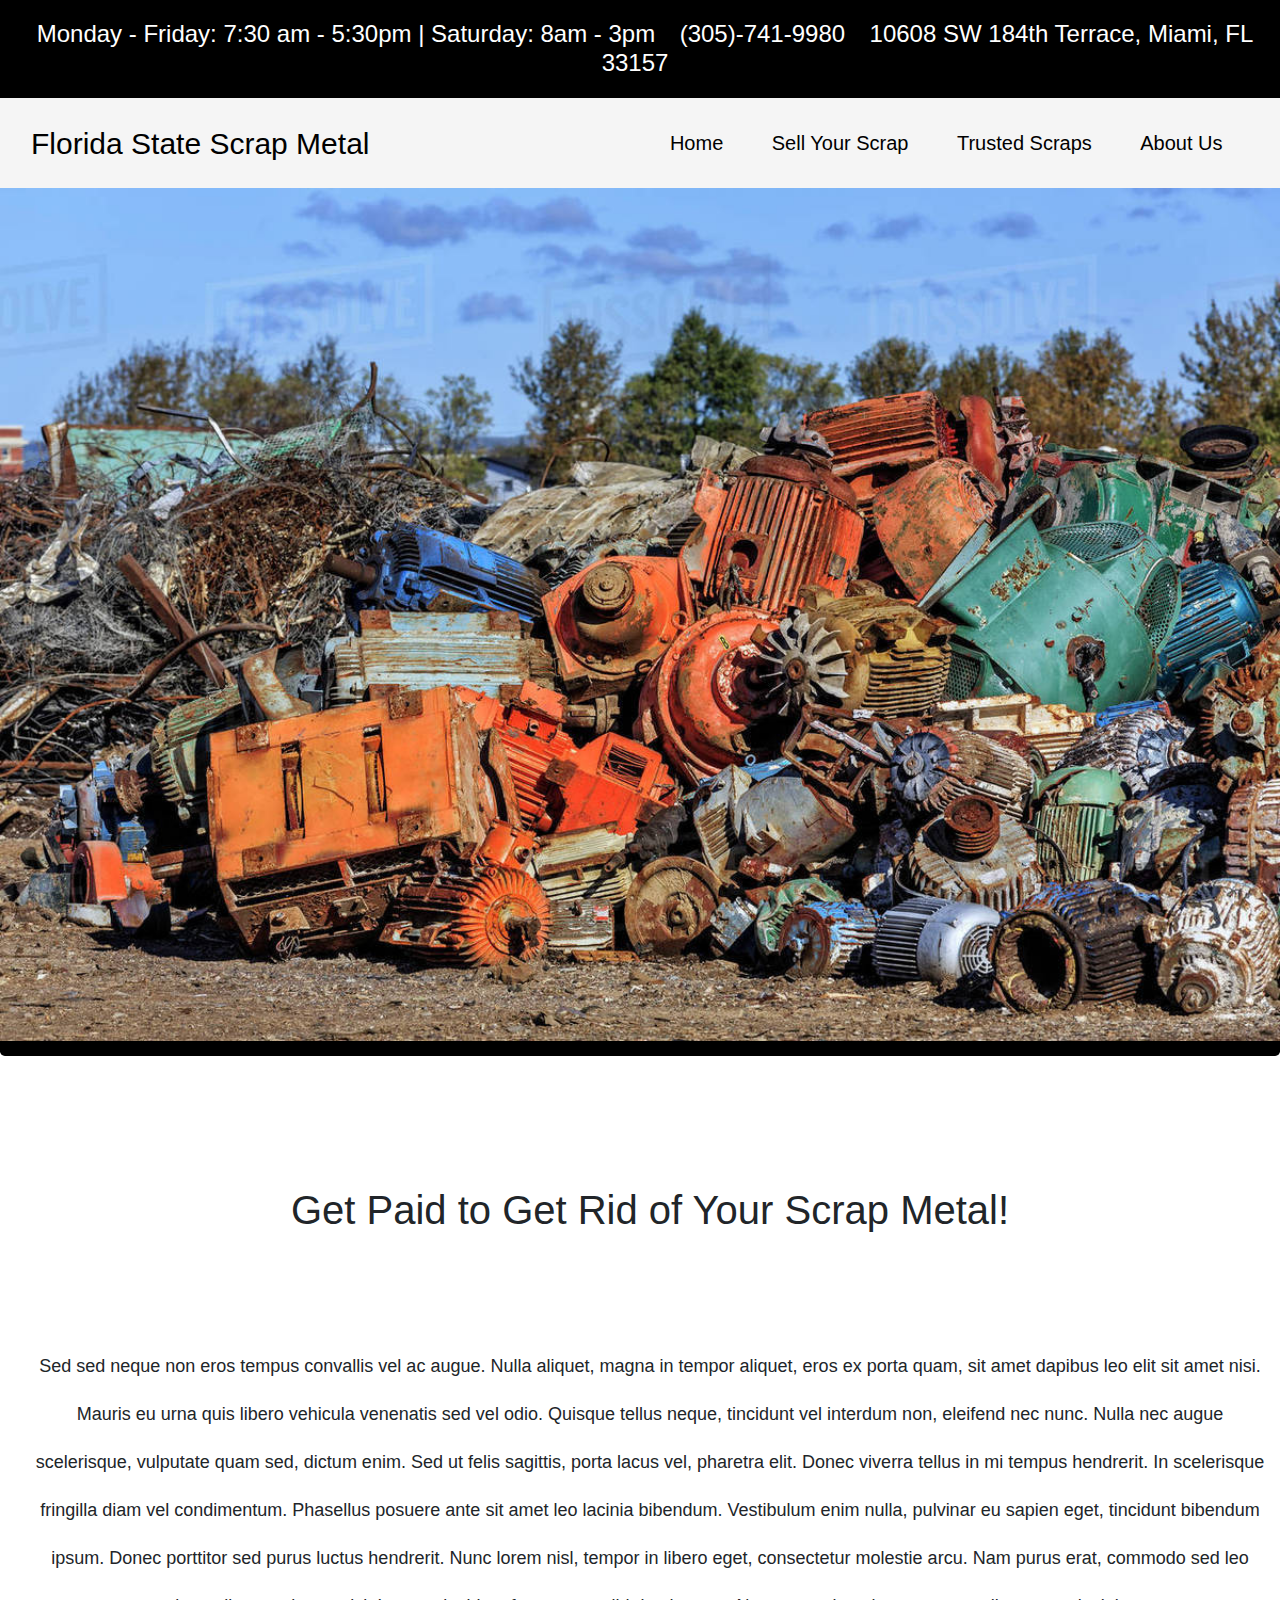
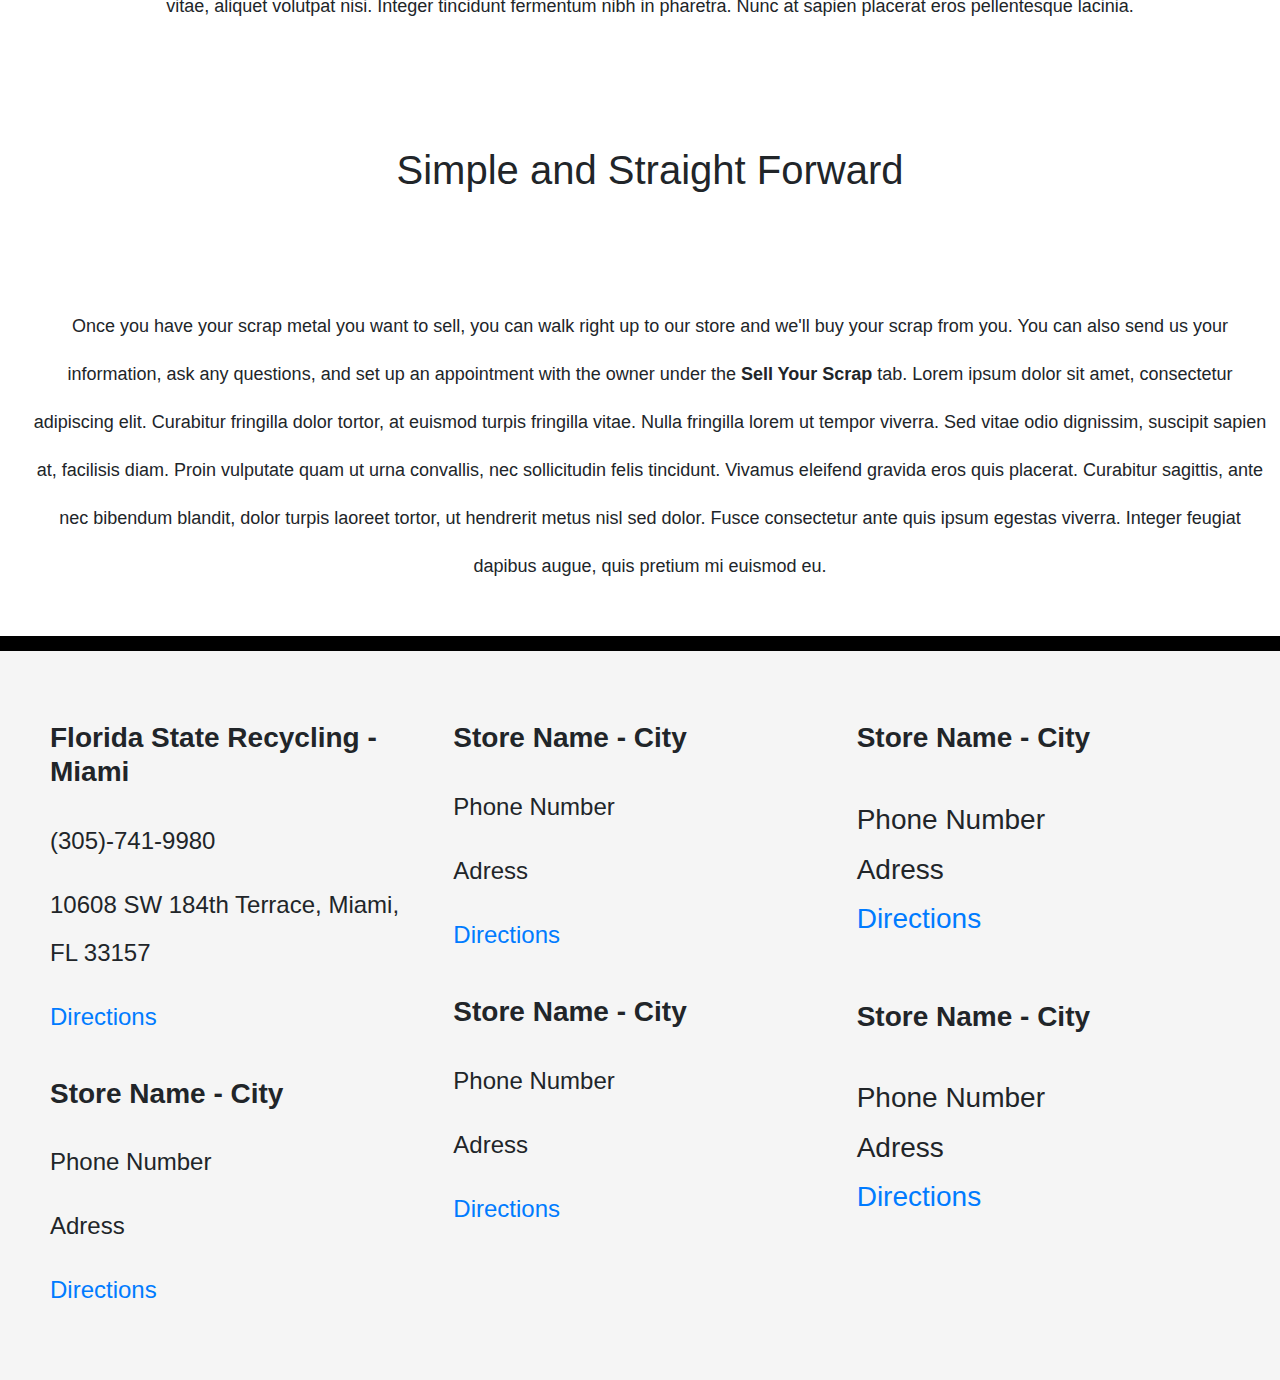
==== index.html @ ce43536f "delete js" ====
<!DOCTYPE html>
<html lang="en">
<head>
	<meta charset="utf-8">
	 <meta name="viewport" content="width=device-width, initial-scale=1, shrink-to-fit=no">
	<title>Florida State Recycling</title>

	<!-- Bootstrap CSS -->
	<link rel="stylesheet" href="https://stackpath.bootstrapcdn.com/bootstrap/4.3.1/css/bootstrap.min.css" integrity="sha384-ggOyR0iXCbMQv3Xipma34MD+dH/1fQ784/j6cY/iJTQUOhcWr7x9JvoRxT2MZw1T" crossorigin="anonymous">

	<link rel="stylesheet" type="text/css" href="style.css">


</head>
<body>
	<div id="header" class="container-fluid">
	
		<h1>Monday - Friday: 7:30 am - 5:30pm | Saturday: 8am - 3pm</h1>

		<h1>(305)-741-9980</h1>

		<h1>10608 SW 184th Terrace, Miami, FL 33157</h1>
	</div>

	<nav class="navbar navbar-default sticky-top">
		<div class="container-fluid">
			<div class="navbar-header">
				<a class="navbar-brand" href="index.html">Florida State Scrap Metal</a>
			</div> <!-- end of logo -->
				<ul class="nav">
					<li class="active"><a href="index.html">Home </a></li>&nbsp;
					<li><a href="sellYourScrap.html">Sell Your Scrap </a></li>&nbsp;
					<li><a href="prices.html">Trusted Scraps</a></li>&nbsp;
					<li><a href="aboutUs.html">About Us </a></li>&nbsp;
				</ul> <!-- end of nav menu -->
		</div> <!-- end of container-->
	</nav> <!-- end of navbar -->

	<div class="jumbotron">
		<img src="img/yard.jpg" class="img-responsive">
	</div> <!-- end of jumbotron -->

	<div class="container-fluid" id="homePage">

		<h1>Get Paid to Get Rid of Your Scrap Metal!</h1>
		<p>	Sed sed neque non eros tempus convallis vel ac augue. Nulla aliquet, magna in tempor aliquet, eros ex porta quam, sit amet dapibus leo elit sit amet nisi. Mauris eu urna quis libero vehicula venenatis sed vel odio. Quisque tellus neque, tincidunt vel interdum non, eleifend nec nunc. Nulla nec augue scelerisque, vulputate quam sed, dictum enim. Sed ut felis sagittis, porta lacus vel, pharetra elit. Donec viverra tellus in mi tempus hendrerit. In scelerisque fringilla diam vel condimentum. Phasellus posuere ante sit amet leo lacinia bibendum. Vestibulum enim nulla, pulvinar eu sapien eget, tincidunt bibendum ipsum. Donec porttitor sed purus luctus hendrerit. Nunc lorem nisl, tempor in libero eget, consectetur molestie arcu. Nam purus erat, commodo sed leo vitae, aliquet volutpat nisi. Integer tincidunt fermentum nibh in pharetra. Nunc at sapien placerat eros pellentesque lacinia.</p>


		<h1>Simple and Straight Forward</h1>
		<p>Once you have your scrap metal you want to sell, you can walk right up to our store and we'll buy your scrap from you. You can also send us your information, ask any questions, and set up an appointment with the owner under the <strong>Sell Your Scrap </strong>tab. Lorem ipsum dolor sit amet, consectetur adipiscing elit. Curabitur fringilla dolor tortor, at euismod turpis fringilla vitae. Nulla fringilla lorem ut tempor viverra. Sed vitae odio dignissim, suscipit sapien at, facilisis diam. Proin vulputate quam ut urna convallis, nec sollicitudin felis tincidunt. Vivamus eleifend gravida eros quis placerat. Curabitur sagittis, ante nec bibendum blandit, dolor turpis laoreet tortor, ut hendrerit metus nisl sed dolor. Fusce consectetur ante quis ipsum egestas viverra. Integer feugiat dapibus augue, quis pretium mi euismod eu.</p>
	</div> <!--end of homepage -->

	<div id="footer" class="container-fluid">
		<div class="row">
			<div class="col-sm-4 col-md-4 col-lg-4">
				<h6><strong>Florida State Recycling - Miami</strong></h6>
				<p>(305)-741-9980</p>
				<p>10608 SW 184th Terrace, Miami, FL 33157</p>
				<p><a href="https://goo.gl/maps/zvQcGuSrQkr" target="_blank">Directions</a></p>
				
				<h6><strong>Store Name - City</strong></h6>
				<p>Phone Number</p>
				<p>Adress</p>
				<p><a href="#">Directions</a></p>

			
				
			</div><!-- end of right side -->

			<div class="col-sm-4 col-md-4 col-lg-4">

				<h6><strong>Store Name - City</strong></h6>
				<p>Phone Number</p>
				<p>Adress</p>
				<p><a href="#">Directions</a></p>

				<h6><strong>Store Name - City</strong></h6>
				<p>Phone Number</p>
				<p>Adress</p>
				<p><a href="#">Directions</a></p>

			</div><!-- end of center -->

			<div class="col-sm-4 col-md-4 col-lg-4">
				
				<h6><strong>Store Name - City</strong><h6>
				<p>Phone Number</p>
				<p>Adress</p>
				<p><a href="#">Directions</a></p>

				<h6><strong>Store Name - City</strong><h6>
				<p>Phone Number</p>
				<p>Adress</p>
				<p><a href="#">Directions</a></p>

			</div> <!--end of right side -->
		</div> <!-- end of row -->
	</div> <!-- end of footer -->


<!--Bootstrap JS and Jquery -->
<script src="https://code.jquery.com/jquery-3.3.1.slim.min.js" integrity="sha384-q8i/X+965DzO0rT7abK41JStQIAqVgRVzpbzo5smXKp4YfRvH+8abtTE1Pi6jizo" crossorigin="anonymous"></script>
<script src="https://cdnjs.cloudflare.com/ajax/libs/popper.js/1.14.7/umd/popper.min.js" integrity="sha384-UO2eT0CpHqdSJQ6hJty5KVphtPhzWj9WO1clHTMGa3JDZwrnQq4sF86dIHNDz0W1" crossorigin="anonymous"></script>
<script src="https://stackpath.bootstrapcdn.com/bootstrap/4.3.1/js/bootstrap.min.js" integrity="sha384-JjSmVgyd0p3pXB1rRibZUAYoIIy6OrQ6VrjIEaFf/nJGzIxFDsf4x0xIM+B07jRM" crossorigin="anonymous"></script>
<script src="text.js" type="text/javascript"></script>
</body>
</html>
---- style.css ----
nav {
	margin: 0px;
	background-color: #f5f5f5;
	height:100%;
	width: 100%;
}

.nav li a{
	float: left;
	padding: 20px;
	margin: 2px;
	color: black;
	font-size: 20px;
	text-align: center;
	text-decoration: none;
}

#navMenu {
	width: 100%;
}

.navbar-brand{
	color:black;
	font-size: 30px;
}

@media screen and (max-width: 500px) {
	.nav li a{
		font-size: 10px;
		padding: 10px;
		margin: 0;
	}
}


#header{
	background-color: black;
	text-align: center;
	padding:20px;
	margin:0px;
}

#header h1 {
	font-size: 24px;
	display: inline;
	padding: 10px;
	color: white;
}


.jumbotron{
	border-bottom: solid 15px black;
	padding: 0px;
	margin: 0px;
}

.jumbotron img{
	width:100%;
}

#homePage {
	text-align: center;
	margin: 10px;
	padding: 20px;
	line-height: 2em;
	font-size: 24px;
}

#homePage h1{
	padding-bottom: 100px;
	padding-top: 100px;

}

#homePage p {
	font-size: 18px;
}

#footer {
	border-top: solid 15px black;
	background-color: #f5f5f5;
	padding: 50px;
	line-height: 2em;
	font-size: 24px;

}

#footer h6 {
	padding-top: 20px;
	padding-bottom: 20px;
	font-size: 28px;
}


#scrapDes {
	padding:25px;
	text-align: center;
}

.index-form {
	width: 100%;
	background-color: #fff;
	padding-top: 60px;
	padding-bottom: 60px;
}

.col-sm-4 h3 {
	text-align: center;
	padding: 50px 75px; 
}

#aboutUs{
	text-align: center;
	padding-top: 100px;
	line-height: 2em;
}

#aboutUs h3{
	padding: 25px;
}

#article {
	padding: 20px;
	margin: 5px;
	height: 100%;
	width: 100%;
}

#phone{
	width: 80%;
	height: 80%;
	padding: 10px 75px;
}

#stores {
	padding-top: 50px;
	text-align: center;
	margin: 5px;
	padding-bottom: 50px;
	line-height: 2em;
}

#soflo {
	height: 100%;
	width: 100%;
	padding: 20px;
	margin: 5px;
}
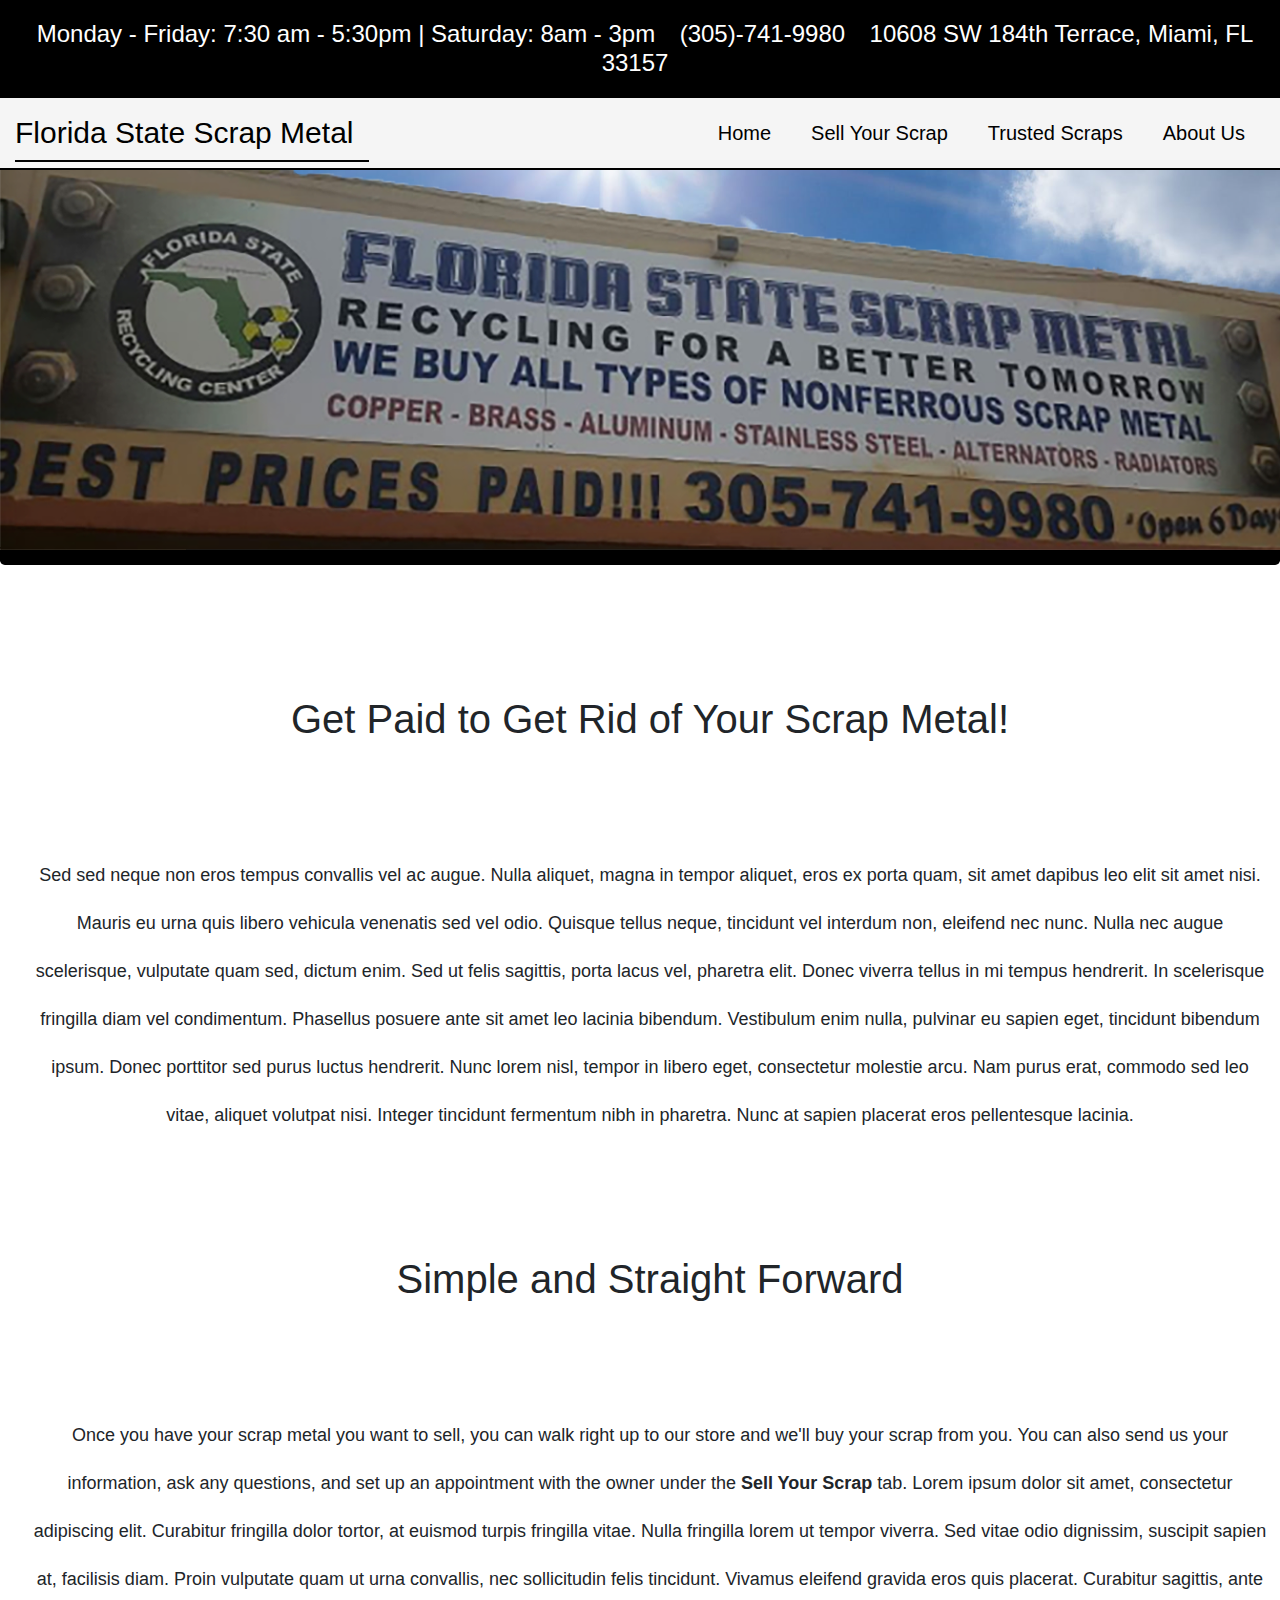
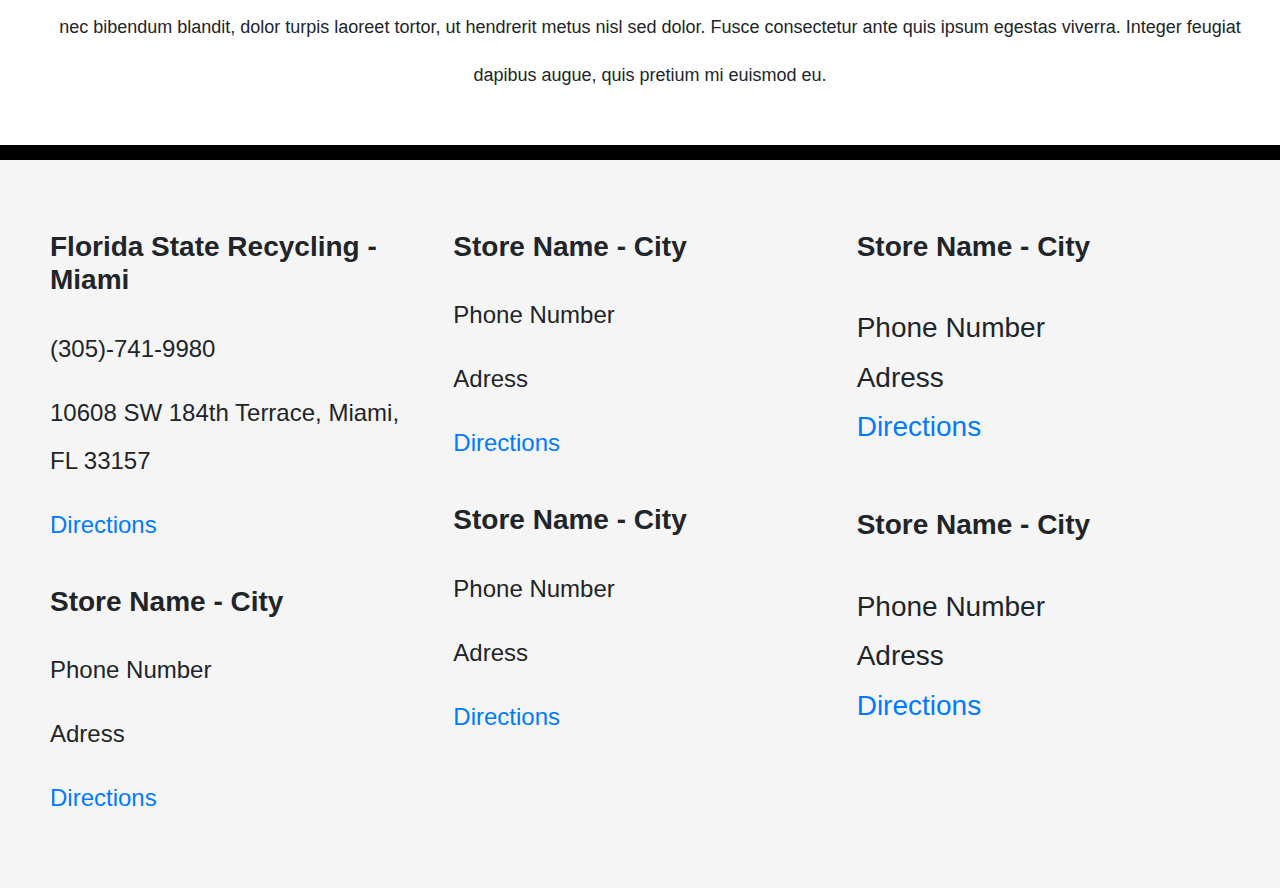
==== commit 2b05f02a: "mobile dropdown" ====
--- a/index.html
+++ b/index.html
@@ -1,5 +1,5 @@
 <!DOCTYPE html>
-<html lang="en">
+<html lang="en"><!--update 5-->
 <head>
 	<meta charset="utf-8">
 	 <meta name="viewport" content="width=device-width, initial-scale=1, shrink-to-fit=no">
@@ -23,21 +23,27 @@
 	</div>
 
 	<nav class="navbar navbar-default sticky-top">
+		<a class="dropdownMenu"></a>
 		<div class="container-fluid">
 			<div class="navbar-header">
-				<a class="navbar-brand" href="index.html">Florida State Scrap Metal</a>
+				<a class="navbar-brand" href="index.html">Florida State Scrap Metal</a> 
+				<button type="button" class="navbar-toggle" data-toggle="collapse" data-target="#myNavbar">
+					<span><img id="icon" src="img/icon.png"></span>
+				</button>
 			</div> <!-- end of logo -->
+			<div id="myNavbar" class="collapse navbar-collapse">
 				<ul class="nav">
-					<li class="active"><a href="index.html">Home </a></li>&nbsp;
-					<li><a href="sellYourScrap.html">Sell Your Scrap </a></li>&nbsp;
-					<li><a href="prices.html">Trusted Scraps</a></li>&nbsp;
-					<li><a href="aboutUs.html">About Us </a></li>&nbsp;
+					<li class="active"><a href="index.html">Home </a></li>
+					<li><a href="sellYourScrap.html">Sell Your Scrap </a></li>
+					<li><a href="prices.html">Trusted Scraps</a></li>
+					<li><a href="aboutUs.html">About Us </a></li>
 				</ul> <!-- end of nav menu -->
+			</div>
 		</div> <!-- end of container-->
 	</nav> <!-- end of navbar -->
 
 	<div class="jumbotron">
-		<img src="img/yard.jpg" class="img-responsive">
+		<img src="img/flags-ps.png" class="img-responsive">
 	</div> <!-- end of jumbotron -->
 
 	<div class="container-fluid" id="homePage">
@@ -102,6 +108,9 @@
 <script src="https://code.jquery.com/jquery-3.3.1.slim.min.js" integrity="sha384-q8i/X+965DzO0rT7abK41JStQIAqVgRVzpbzo5smXKp4YfRvH+8abtTE1Pi6jizo" crossorigin="anonymous"></script>
 <script src="https://cdnjs.cloudflare.com/ajax/libs/popper.js/1.14.7/umd/popper.min.js" integrity="sha384-UO2eT0CpHqdSJQ6hJty5KVphtPhzWj9WO1clHTMGa3JDZwrnQq4sF86dIHNDz0W1" crossorigin="anonymous"></script>
 <script src="https://stackpath.bootstrapcdn.com/bootstrap/4.3.1/js/bootstrap.min.js" integrity="sha384-JjSmVgyd0p3pXB1rRibZUAYoIIy6OrQ6VrjIEaFf/nJGzIxFDsf4x0xIM+B07jRM" crossorigin="anonymous"></script>
-<script src="text.js" type="text/javascript"></script>
+
+<script type="text/javascript">
+
+</script>
 </body>
 </html>--- a/style.css
+++ b/style.css
@@ -1,18 +1,45 @@
+body{
+	font-family: Verdana, Geneva, sans-serif;
+}
+
 nav {
-	margin: 0px;
 	background-color: #f5f5f5;
 	height:100%;
 	width: 100%;
 }
 
-.nav li a{
-	float: left;
-	padding: 20px;
-	margin: 2px;
+nav ul{
+	margin: 0px;
+	padding: 0px;
+	list-style-type: none;
+	position: relative;
+	float: right;
+}
+
+nav ul a{
+	padding: 20px;
+	margin: 0px;
 	color: black;
 	font-size: 20px;
 	text-align: center;
 	text-decoration: none;
+	display: block;
+	cursor: pointer;
+}
+
+ul li a:hover{
+	text-decoration: none;
+	background: lightgray;
+	color: black;
+}
+
+.navbar {
+	padding: 0px;
+	border-bottom: solid 2px black;
+}
+
+.navbar-header{
+	border-bottom: solid 2px black;
 }
 
 #navMenu {
@@ -24,10 +51,100 @@
 	font-size: 30px;
 }
 
+.navbar-collapse {
+	flex-basis: 0%;
+}
+
+.dropdownMenu{
+	background: #f5f5f5;
+	font-size:24px;
+	padding: 0.6em;
+	cursor: pointer;
+	display: none;
+}
+
+.navbar-toggle {
+	display: none;
+}
+
+#myNavbar {
+	display: block;
+}
+
 @media screen and (max-width: 500px) {
-	.nav li a{
-		font-size: 10px;
+	.container-fluid{
+		padding: 0;
+		margin: 0;
+	}
+
+	.navbar-toggle{
+		display: block;
+		float: right;
+		margin-right: 25px;
+		margin-top: 5px;
+	}
+
+	nav div{
+		display: block;
+	}
+
+	.nav a{
+		float: left;
+		text-align: left;
+		margin: 10px;
+		padding: 0;
+	}
+
+	.navbar-collapse ul{
+		display: none;
+	}
+
+	.show ul{
+		display: block;
+		float: left;
+		margin: 0;
+		padding: 0;
+	}
+
+	#myNavbar {
+		font-size: 12px;
+		margin: 0;
+		padding: 0;
+	}
+
+	.navbar-header{
+		width: 100%;
+		margin: 0;
+		padding: 0;
+	}
+
+	.nav{
+		position: static;
+		background:#f5f5f5;
+	}
+
+	.dropdownMenu{
+		display: block;
+	}
+
+
+	.jumbotron img{
+		width:100%;
+		height: 300px;
+	}
+
+	.navbar-brand {
+		font-size: 20px;
 		padding: 10px;
+		margin: 0;
+	}
+
+	#icon {
+		height: 30px;
+		width: 30px;
+		display: inline-block;
+		float: right;
+		padding: 0px;
 		margin: 0;
 	}
 }
@@ -54,9 +171,9 @@
 	margin: 0px;
 }
 
-.jumbotron img{
-	width:100%;
-}
+	.jumbotron img{
+		width: 100%;
+	}
 
 #homePage {
 	text-align: center;
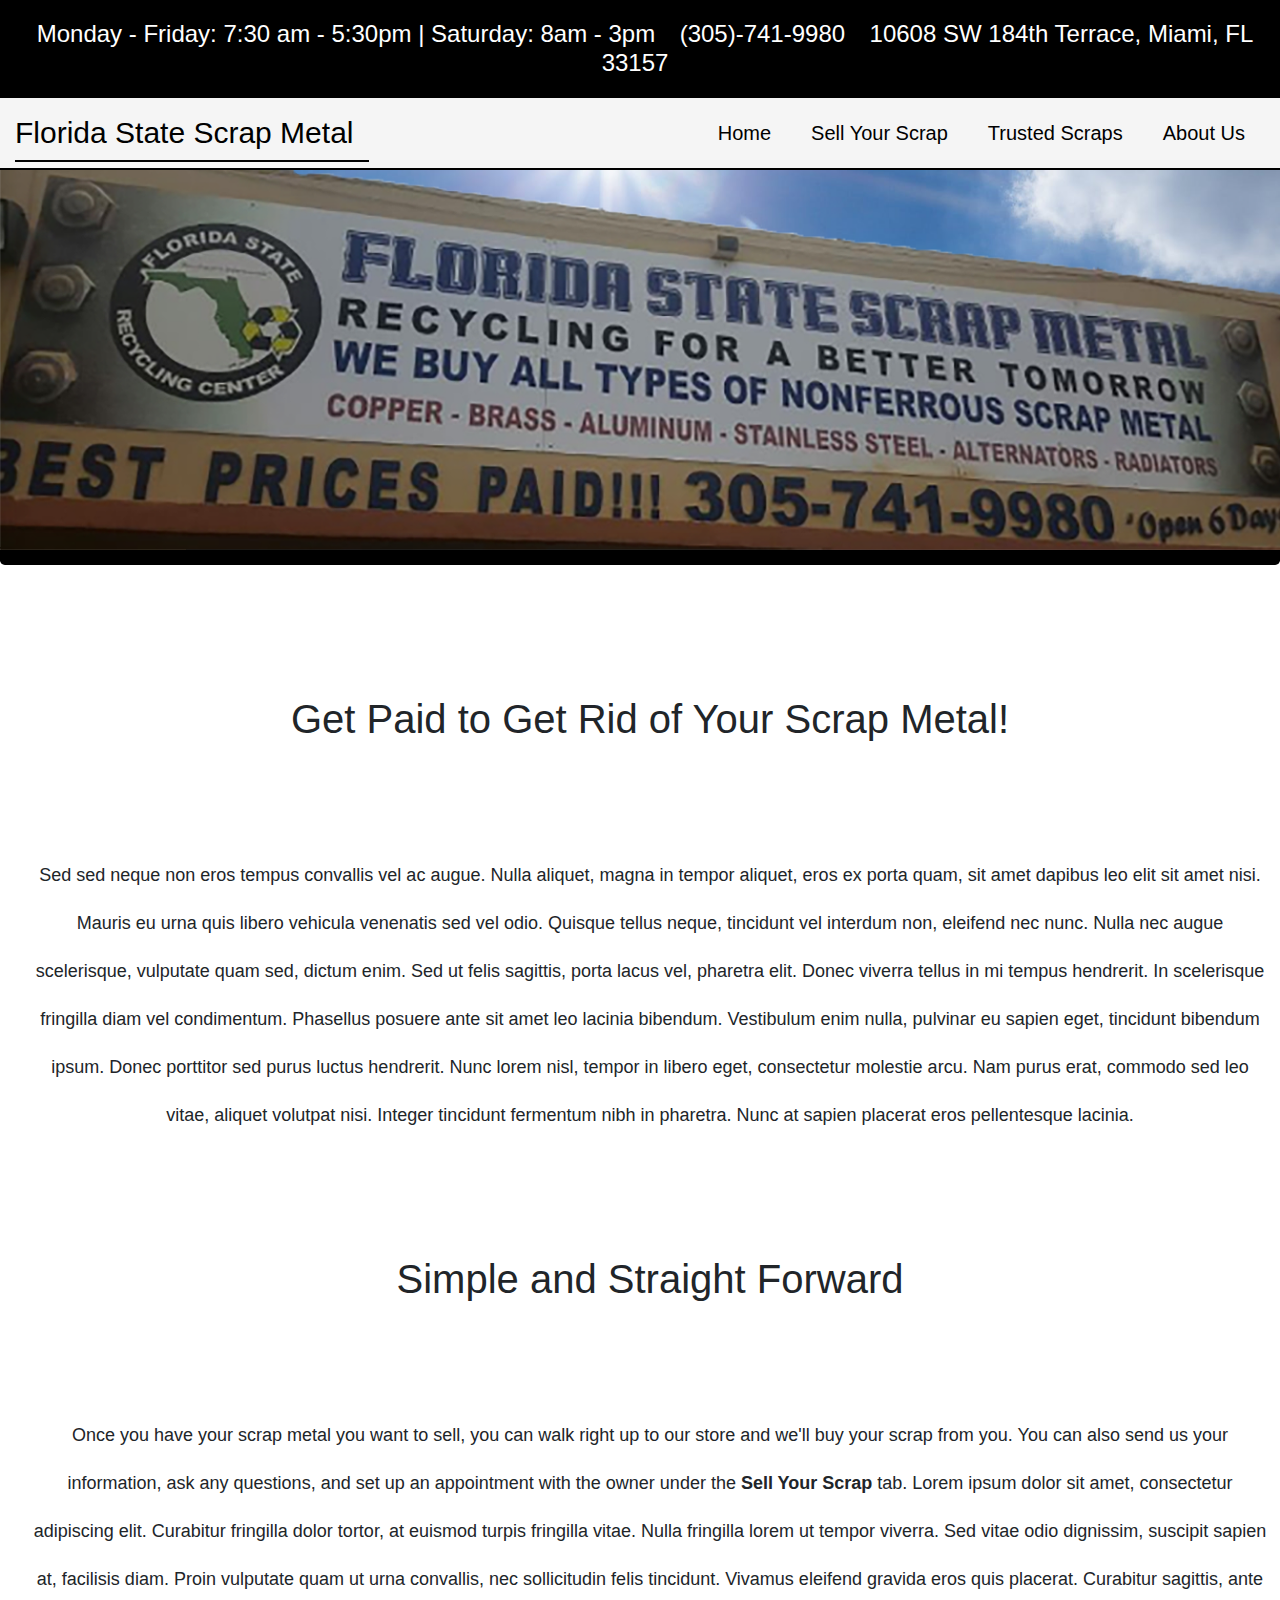
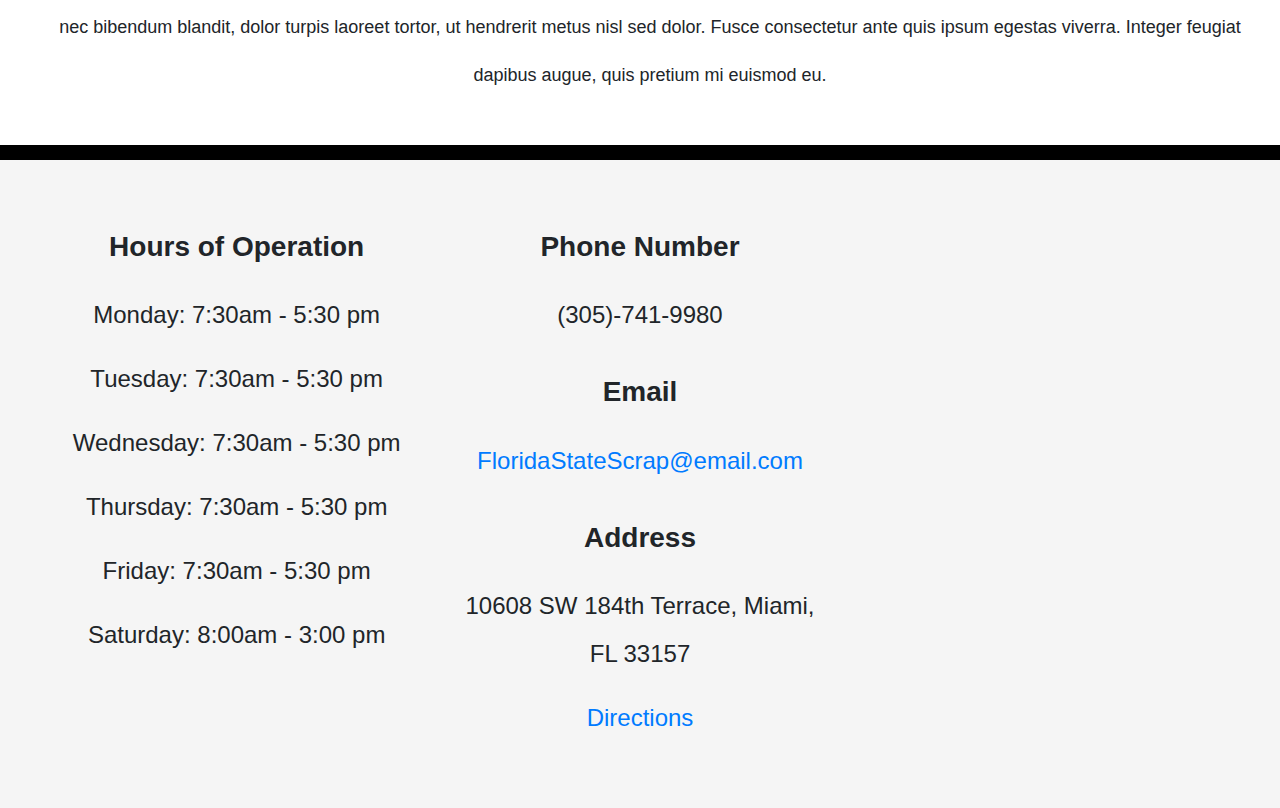
==== commit a9d04733: "button fix" ====
--- a/index.html
+++ b/index.html
@@ -1,5 +1,5 @@
 <!DOCTYPE html>
-<html lang="en"><!--update 5-->
+<html lang="en"><!--update 4-->
 <head>
 	<meta charset="utf-8">
 	 <meta name="viewport" content="width=device-width, initial-scale=1, shrink-to-fit=no">
@@ -59,45 +59,37 @@
 	<div id="footer" class="container-fluid">
 		<div class="row">
 			<div class="col-sm-4 col-md-4 col-lg-4">
-				<h6><strong>Florida State Recycling - Miami</strong></h6>
-				<p>(305)-741-9980</p>
-				<p>10608 SW 184th Terrace, Miami, FL 33157</p>
-				<p><a href="https://goo.gl/maps/zvQcGuSrQkr" target="_blank">Directions</a></p>
-				
-				<h6><strong>Store Name - City</strong></h6>
-				<p>Phone Number</p>
-				<p>Adress</p>
-				<p><a href="#">Directions</a></p>
 
+				<h6><strong>Hours of Operation</strong></h6>
+				<p>Monday: 7:30am - 5:30 pm</p>
+				<p>Tuesday: 7:30am - 5:30 pm</p>
+				<p>Wednesday: 7:30am - 5:30 pm</p>
+				<p>Thursday: 7:30am - 5:30 pm</p>
+				<p>Friday: 7:30am - 5:30 pm</p>
+				<p>Saturday: 8:00am - 3:00 pm</p>
 			
-				
 			</div><!-- end of right side -->
 
 			<div class="col-sm-4 col-md-4 col-lg-4">
 
-				<h6><strong>Store Name - City</strong></h6>
-				<p>Phone Number</p>
-				<p>Adress</p>
-				<p><a href="#">Directions</a></p>
+				<h6><strong>Phone Number</strong></h6>
+				<p>(305)-741-9980</p>
 
-				<h6><strong>Store Name - City</strong></h6>
-				<p>Phone Number</p>
-				<p>Adress</p>
-				<p><a href="#">Directions</a></p>
+				<h6><strong>Email</strong></h6>
+				<p><a href="#">FloridaStateScrap@email.com</a></p>
+
+				<h6><strong>Address</strong></h6>
+				<p>10608 SW 184th Terrace, Miami, FL 33157</p>
+				<p><a href="https://goo.gl/maps/zvQcGuSrQkr" target="_blank">Directions</a></p>	
+				
 
 			</div><!-- end of center -->
 
 			<div class="col-sm-4 col-md-4 col-lg-4">
+
+				<iframe src="https://www.google.com/maps/embed?pb=!1m14!1m8!1m3!1d14392.853779237334!2d-80.3631156!3d25.5978227!3m2!1i1024!2i768!4f13.1!3m3!1m2!1s0x0%3A0x97acf49ce0e4a9dd!2sFlorida+State+Scrap+Metal!5e0!3m2!1sen!2sus!4v1555367089625!5m2!1sen!2sus" width="600" height="450" frameborder="0" style="border:0" allowfullscreen></iframe>
+
 				
-				<h6><strong>Store Name - City</strong><h6>
-				<p>Phone Number</p>
-				<p>Adress</p>
-				<p><a href="#">Directions</a></p>
-
-				<h6><strong>Store Name - City</strong><h6>
-				<p>Phone Number</p>
-				<p>Adress</p>
-				<p><a href="#">Directions</a></p>
 
 			</div> <!--end of right side -->
 		</div> <!-- end of row -->
--- a/style.css
+++ b/style.css
@@ -63,7 +63,7 @@
 	display: none;
 }
 
-.navbar-toggle {
+nav button {
 	display: none;
 }
 
@@ -80,13 +80,15 @@
 	.navbar-toggle{
 		display: block;
 		float: right;
-		margin-right: 25px;
-		margin-top: 5px;
-	}
-
-	nav div{
-		display: block;
-	}
+		margin-right: 15px;
+		margin-bottom: 15px;
+	}
+
+	div button {
+		width: 30px;
+		height: 30px;
+	}
+
 
 	.nav a{
 		float: left;
@@ -140,12 +142,11 @@
 	}
 
 	#icon {
-		height: 30px;
-		width: 30px;
+		height: 15px;
+		width: 15px;
 		display: inline-block;
 		float: right;
 		padding: 0px;
-		margin: 0;
 	}
 }
 
@@ -171,7 +172,7 @@
 	margin: 0px;
 }
 
-	.jumbotron img{
+.jumbotron img{
 		width: 100%;
 	}
 
@@ -199,7 +200,7 @@
 	padding: 50px;
 	line-height: 2em;
 	font-size: 24px;
-
+	text-align: center;
 }
 
 #footer h6 {
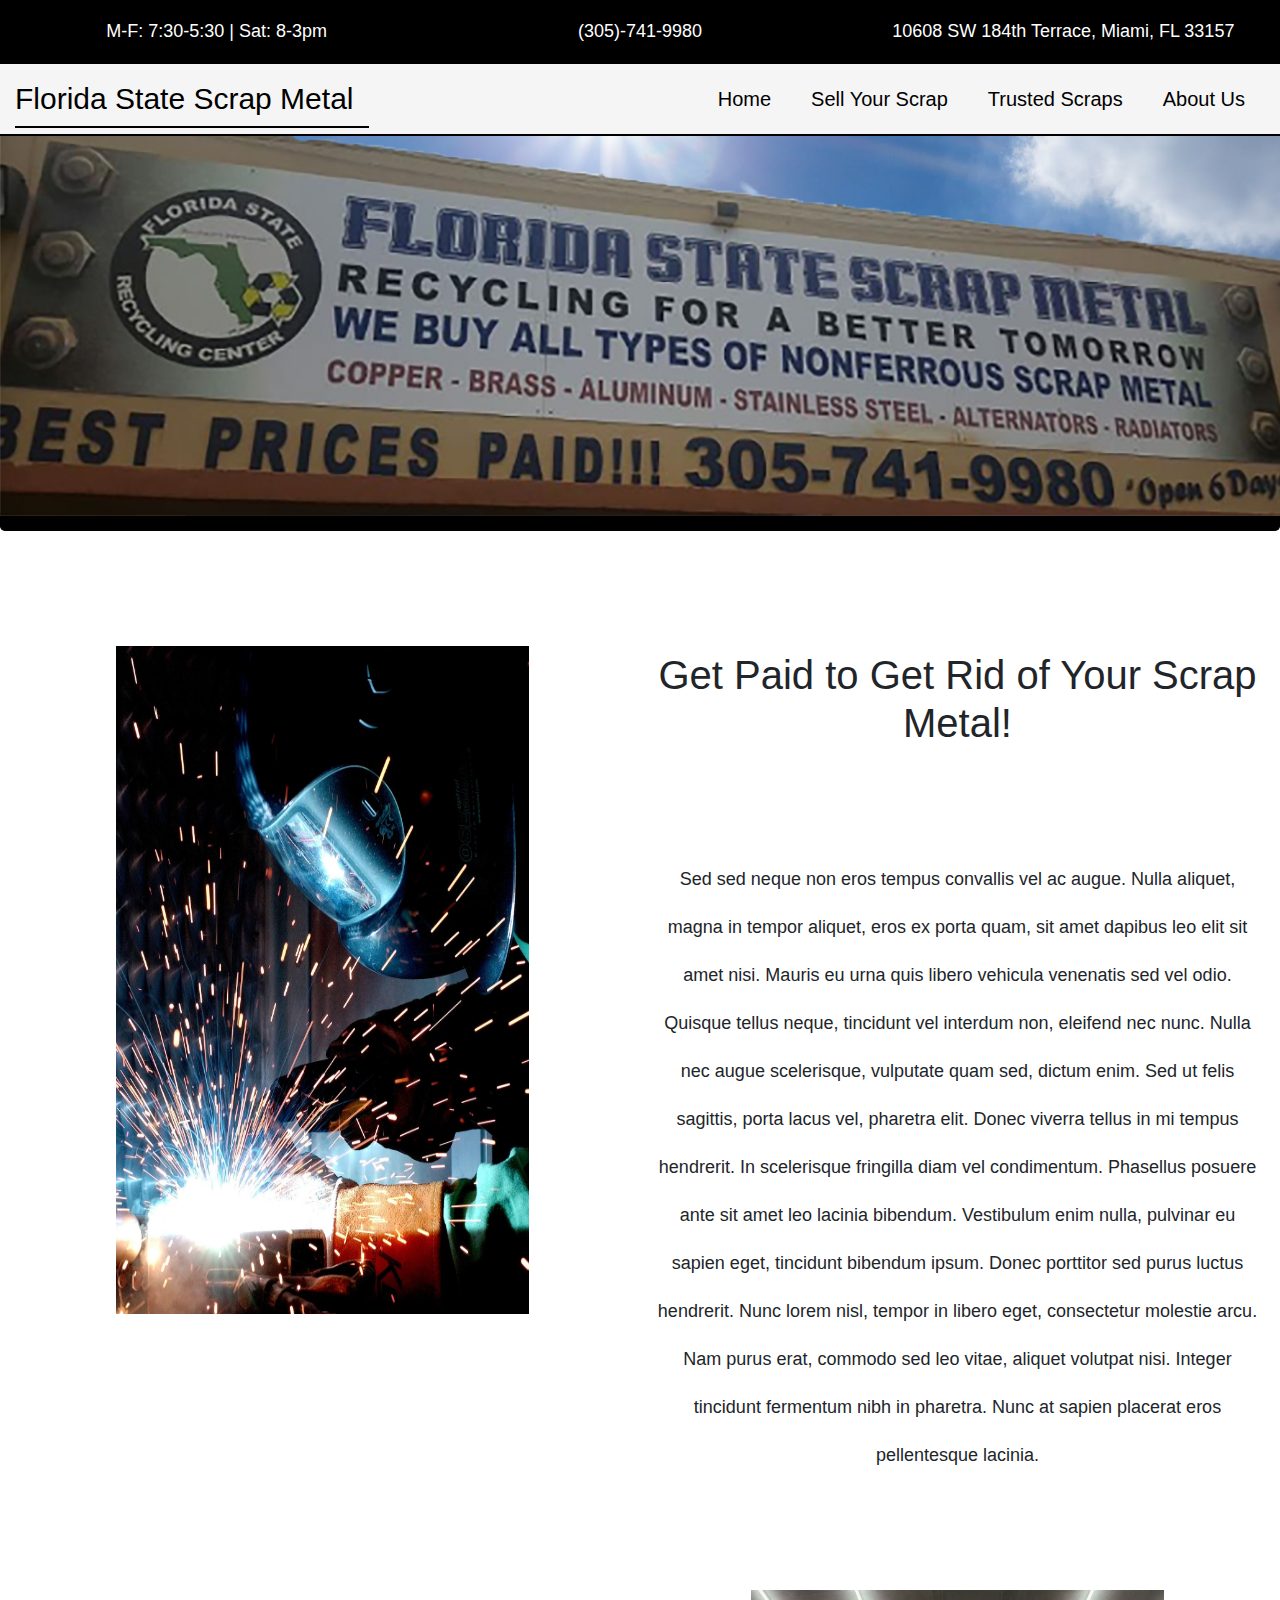
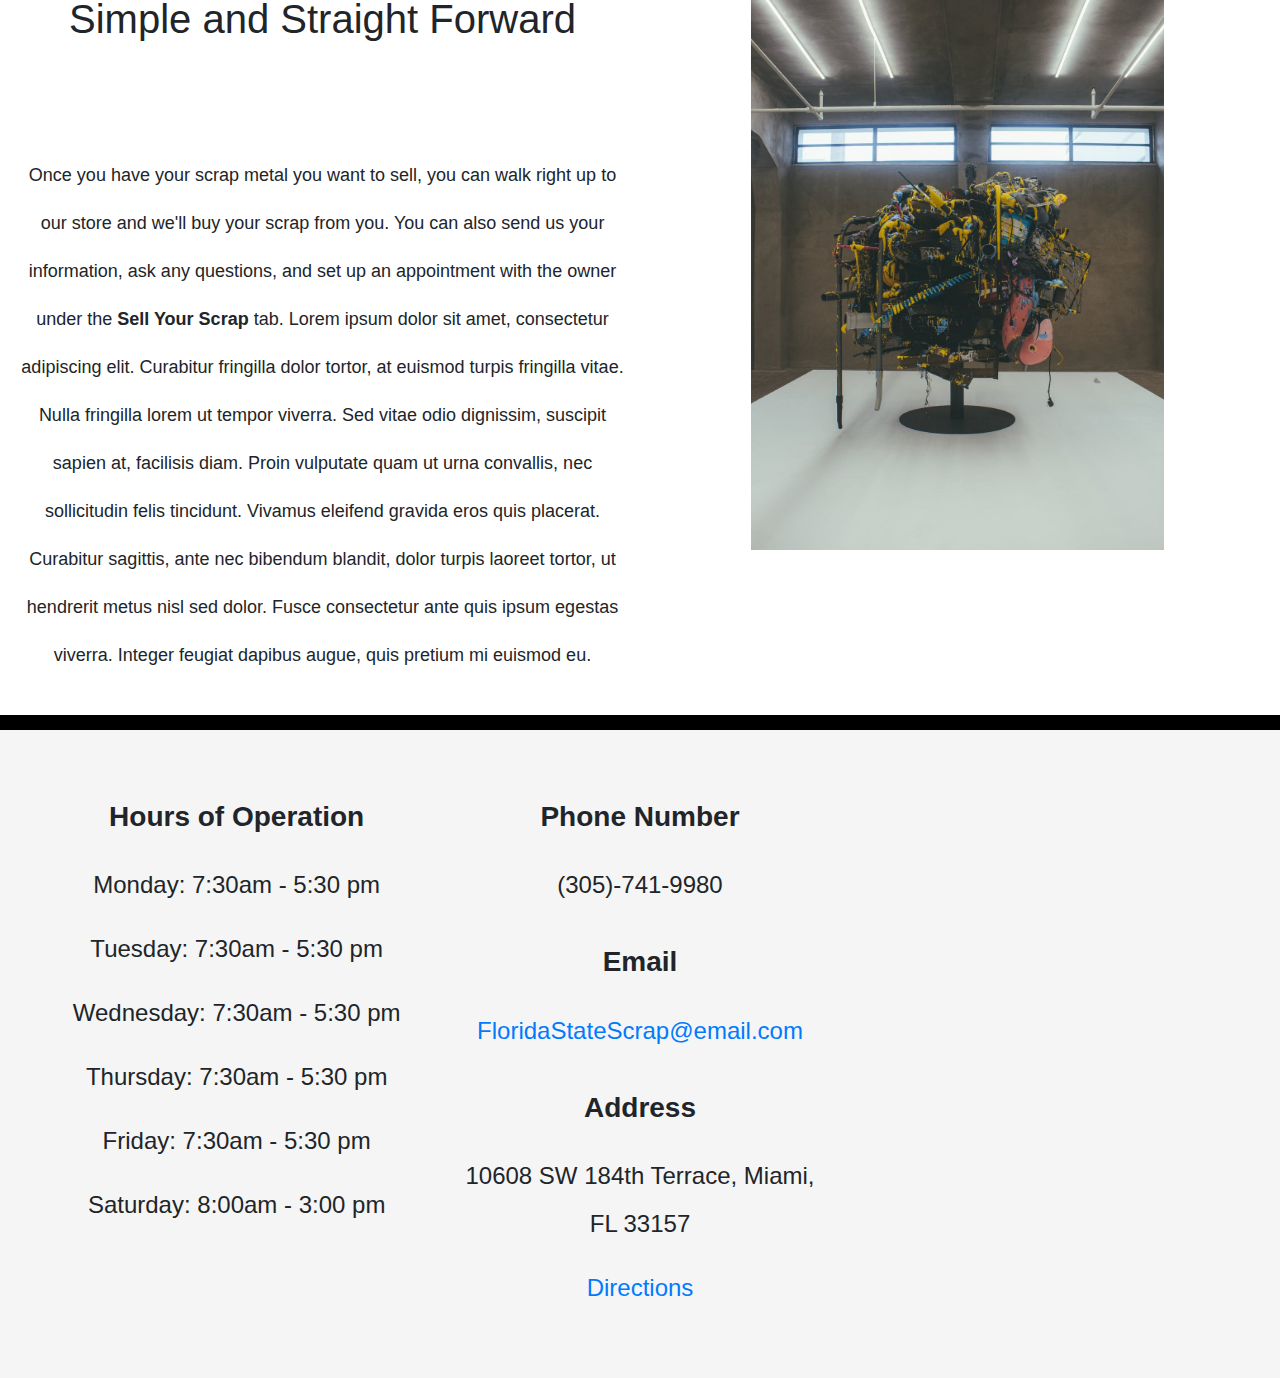
==== commit f10a1354: "mobile update" ====
--- a/index.html
+++ b/index.html
@@ -14,12 +14,22 @@
 </head>
 <body>
 	<div id="header" class="container-fluid">
-	
-		<h1>Monday - Friday: 7:30 am - 5:30pm | Saturday: 8am - 3pm</h1>
+		<div class="row">
+			<div id="headerHours" class="col-sm-4 col-md-4 col-lg-4">
+				<h1>Monday - Friday: 7:30 am - 5:30pm | Saturday: 8am - 3pm</h1>
+			</div>
 
-		<h1>(305)-741-9980</h1>
+			<div id="mobileHours" class="col-sm-4 col-md-4 col-lg-4">
+				<h1>M-F: 7:30-5:30 | Sat: 8-3pm</h1>
+			</div>
 
-		<h1>10608 SW 184th Terrace, Miami, FL 33157</h1>
+			<div class="col-sm-4 col-md-4 col-lg-4">
+				<h1>(305)-741-9980</h1>
+			</div>
+			<div id="headerAdd" class="col-sm-4 col-md-4 col-lg-4">
+				<h1>10608 SW 184th Terrace, Miami, FL 33157</h1>
+			</div>
+		</div>
 	</div>
 
 	<nav class="navbar navbar-default sticky-top">
@@ -48,12 +58,30 @@
 
 	<div class="container-fluid" id="homePage">
 
-		<h1>Get Paid to Get Rid of Your Scrap Metal!</h1>
-		<p>	Sed sed neque non eros tempus convallis vel ac augue. Nulla aliquet, magna in tempor aliquet, eros ex porta quam, sit amet dapibus leo elit sit amet nisi. Mauris eu urna quis libero vehicula venenatis sed vel odio. Quisque tellus neque, tincidunt vel interdum non, eleifend nec nunc. Nulla nec augue scelerisque, vulputate quam sed, dictum enim. Sed ut felis sagittis, porta lacus vel, pharetra elit. Donec viverra tellus in mi tempus hendrerit. In scelerisque fringilla diam vel condimentum. Phasellus posuere ante sit amet leo lacinia bibendum. Vestibulum enim nulla, pulvinar eu sapien eget, tincidunt bibendum ipsum. Donec porttitor sed purus luctus hendrerit. Nunc lorem nisl, tempor in libero eget, consectetur molestie arcu. Nam purus erat, commodo sed leo vitae, aliquet volutpat nisi. Integer tincidunt fermentum nibh in pharetra. Nunc at sapien placerat eros pellentesque lacinia.</p>
+		<div class="row">
 
+			<div class="col-sm-6 col-md-6 col-lg-6">
+				<img id="weld" src="img/weld.jpeg">
+			</div>
 
-		<h1>Simple and Straight Forward</h1>
-		<p>Once you have your scrap metal you want to sell, you can walk right up to our store and we'll buy your scrap from you. You can also send us your information, ask any questions, and set up an appointment with the owner under the <strong>Sell Your Scrap </strong>tab. Lorem ipsum dolor sit amet, consectetur adipiscing elit. Curabitur fringilla dolor tortor, at euismod turpis fringilla vitae. Nulla fringilla lorem ut tempor viverra. Sed vitae odio dignissim, suscipit sapien at, facilisis diam. Proin vulputate quam ut urna convallis, nec sollicitudin felis tincidunt. Vivamus eleifend gravida eros quis placerat. Curabitur sagittis, ante nec bibendum blandit, dolor turpis laoreet tortor, ut hendrerit metus nisl sed dolor. Fusce consectetur ante quis ipsum egestas viverra. Integer feugiat dapibus augue, quis pretium mi euismod eu.</p>
+			<div class="col-sm-6 col-md-6 col-lg-6">
+				<h1>Get Paid to Get Rid of Your Scrap Metal!</h1>
+				<p>	Sed sed neque non eros tempus convallis vel ac augue. Nulla aliquet, magna in tempor aliquet, eros ex porta quam, sit amet dapibus leo elit sit amet nisi. Mauris eu urna quis libero vehicula venenatis sed vel odio. Quisque tellus neque, tincidunt vel interdum non, eleifend nec nunc. Nulla nec augue scelerisque, vulputate quam sed, dictum enim. Sed ut felis sagittis, porta lacus vel, pharetra elit. Donec viverra tellus in mi tempus hendrerit. In scelerisque fringilla diam vel condimentum. Phasellus posuere ante sit amet leo lacinia bibendum. Vestibulum enim nulla, pulvinar eu sapien eget, tincidunt bibendum ipsum. Donec porttitor sed purus luctus hendrerit. Nunc lorem nisl, tempor in libero eget, consectetur molestie arcu. Nam purus erat, commodo sed leo vitae, aliquet volutpat nisi. Integer tincidunt fermentum nibh in pharetra. Nunc at sapien placerat eros pellentesque lacinia.</p>
+			</div>
+		</div>
+
+		<div id="art" class="row">
+
+			<div class="col-sm-6 col-md-6 col-lg-6">
+				<h1>Simple and Straight Forward</h1>
+				<p>Once you have your scrap metal you want to sell, you can walk right up to our store and we'll buy your scrap from you. You can also send us your information, ask any questions, and set up an appointment with the owner under the <strong>Sell Your Scrap </strong>tab. Lorem ipsum dolor sit amet, consectetur adipiscing elit. Curabitur fringilla dolor tortor, at euismod turpis fringilla vitae. Nulla fringilla lorem ut tempor viverra. Sed vitae odio dignissim, suscipit sapien at, facilisis diam. Proin vulputate quam ut urna convallis, nec sollicitudin felis tincidunt. Vivamus eleifend gravida eros quis placerat. Curabitur sagittis, ante nec bibendum blandit, dolor turpis laoreet tortor, ut hendrerit metus nisl sed dolor. Fusce consectetur ante quis ipsum egestas viverra. Integer feugiat dapibus augue, quis pretium mi euismod eu.</p>
+			</div>
+
+			<div class="col-sm-6 col-md-6 col-lg-6">
+				<img src="img/art.jpeg">
+			</div>
+
+		</div>
 	</div> <!--end of homepage -->
 
 	<div id="footer" class="container-fluid">
--- a/style.css
+++ b/style.css
@@ -80,7 +80,7 @@
 	.navbar-toggle{
 		display: block;
 		float: right;
-		margin-right: 15px;
+		margin-right: 30px;
 		margin-bottom: 15px;
 	}
 
@@ -147,21 +147,59 @@
 		display: inline-block;
 		float: right;
 		padding: 0px;
-	}
-}
-
+		margin: 0;
+	}
+
+	#footer p {
+		font-size: 16px;
+	}
+
+	#footer h6{
+		font-size: 20px;
+	}
+
+	iframe {
+		width: 100%;
+	}
+
+	#weld{
+		width: 100%;
+		height: 100%;
+	}
+
+	#headerAdd {
+		display:none;
+	}
+
+	#mobileHours {
+		display: inline-block;
+	}
+
+	form{
+		margin: 15px;
+	}
+
+	#aboutUs p{
+	font-size: 12px;
+	padding: 15px;
+	}
+
+}
+
+#headerHours{
+	display: none;
+}
 
 #header{
 	background-color: black;
-	text-align: center;
 	padding:20px;
 	margin:0px;
+	text-align: center;
 }
 
 #header h1 {
-	font-size: 24px;
+	font-size: 18px;
 	display: inline;
-	padding: 10px;
 	color: white;
 }
 
@@ -178,7 +216,6 @@
 
 #homePage {
 	text-align: center;
-	margin: 10px;
 	padding: 20px;
 	line-height: 2em;
 	font-size: 24px;
@@ -189,6 +226,14 @@
 	padding-top: 100px;
 
 }
+
+.row img{
+	width: 75%;
+	height: 75%;
+	padding: 20px;
+	margin-top: 75px;
+}
+
 
 #homePage p {
 	font-size: 18px;
@@ -224,12 +269,11 @@
 
 .col-sm-4 h3 {
 	text-align: center;
-	padding: 50px 75px; 
+	padding: 30px; 
 }
 
 #aboutUs{
 	text-align: center;
-	padding-top: 100px;
 	line-height: 2em;
 }
 
@@ -237,17 +281,19 @@
 	padding: 25px;
 }
 
+
 #article {
 	padding: 20px;
-	margin: 5px;
-	height: 100%;
+	margin-top: 25px;
+	height: 80%;
 	width: 100%;
 }
 
 #phone{
 	width: 80%;
 	height: 80%;
-	padding: 10px 75px;
+	padding: 15px;
+	margin-left: 40px;
 }
 
 #stores {
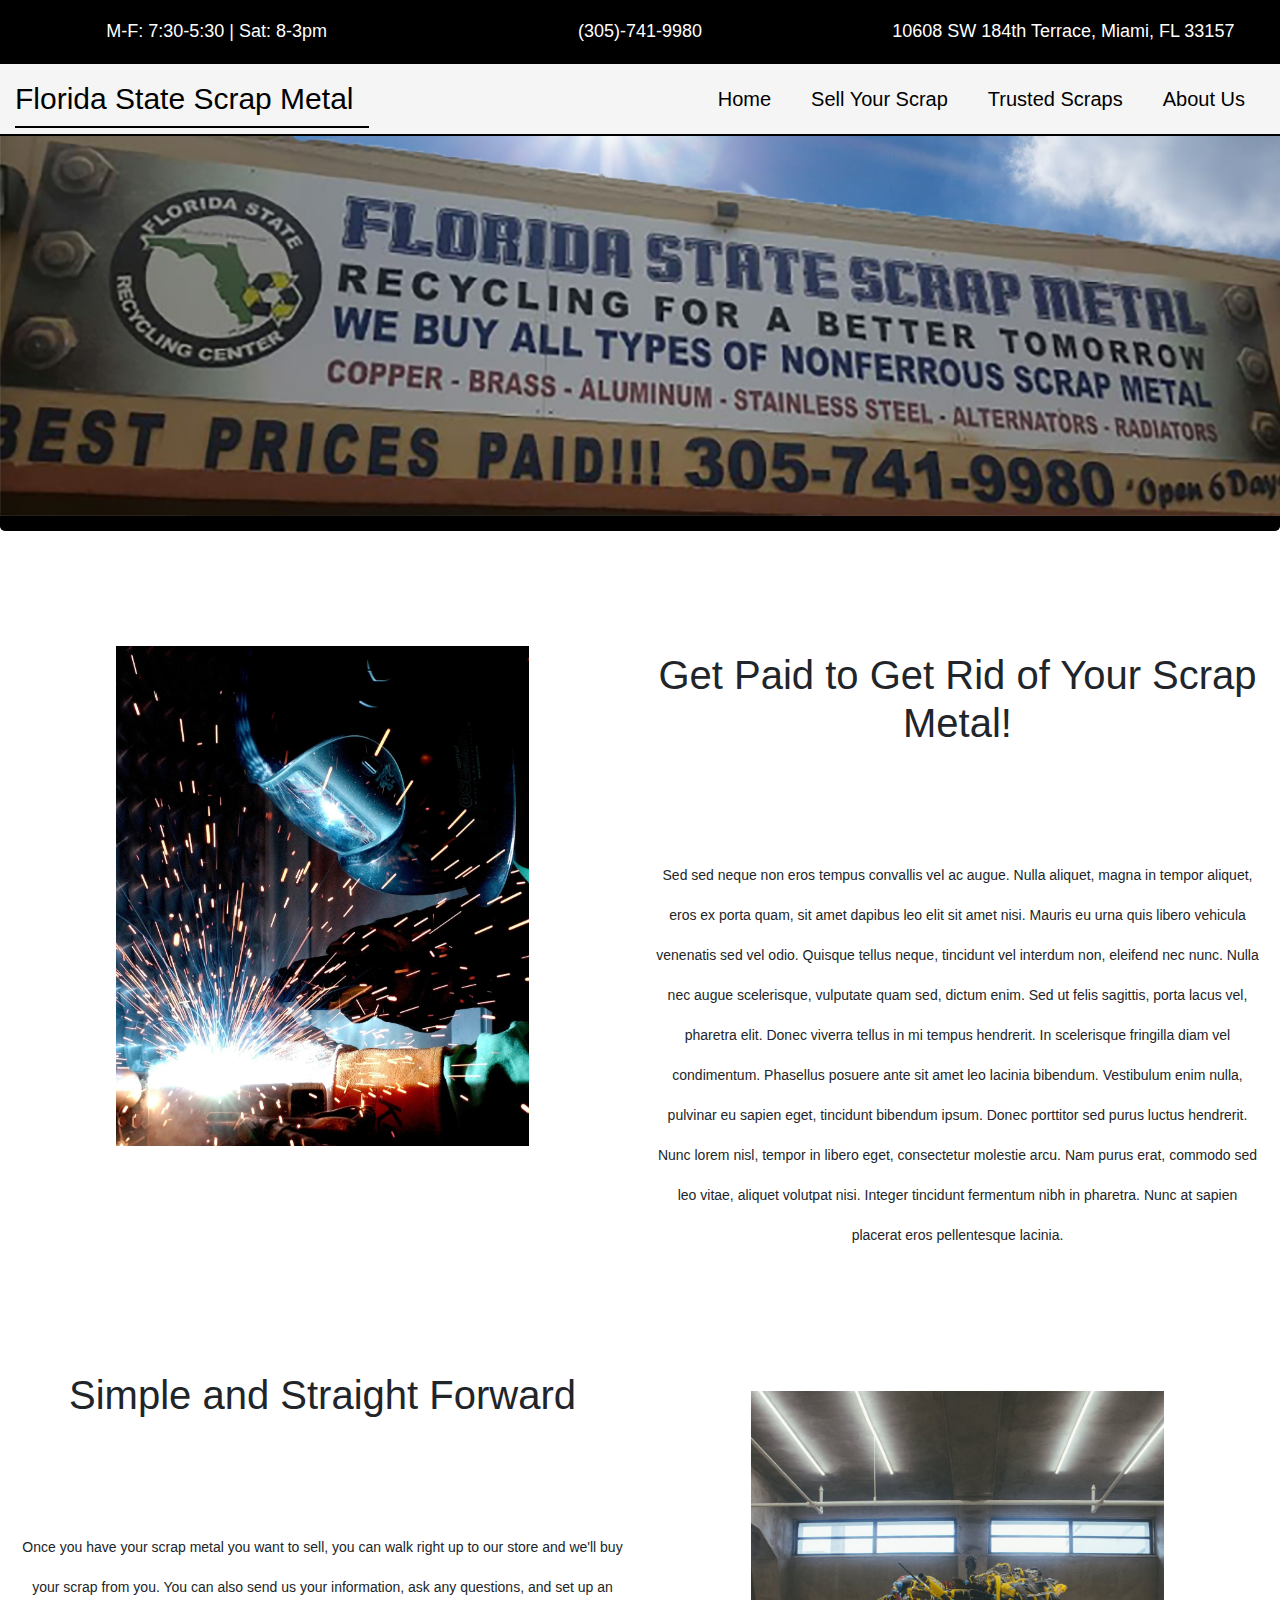
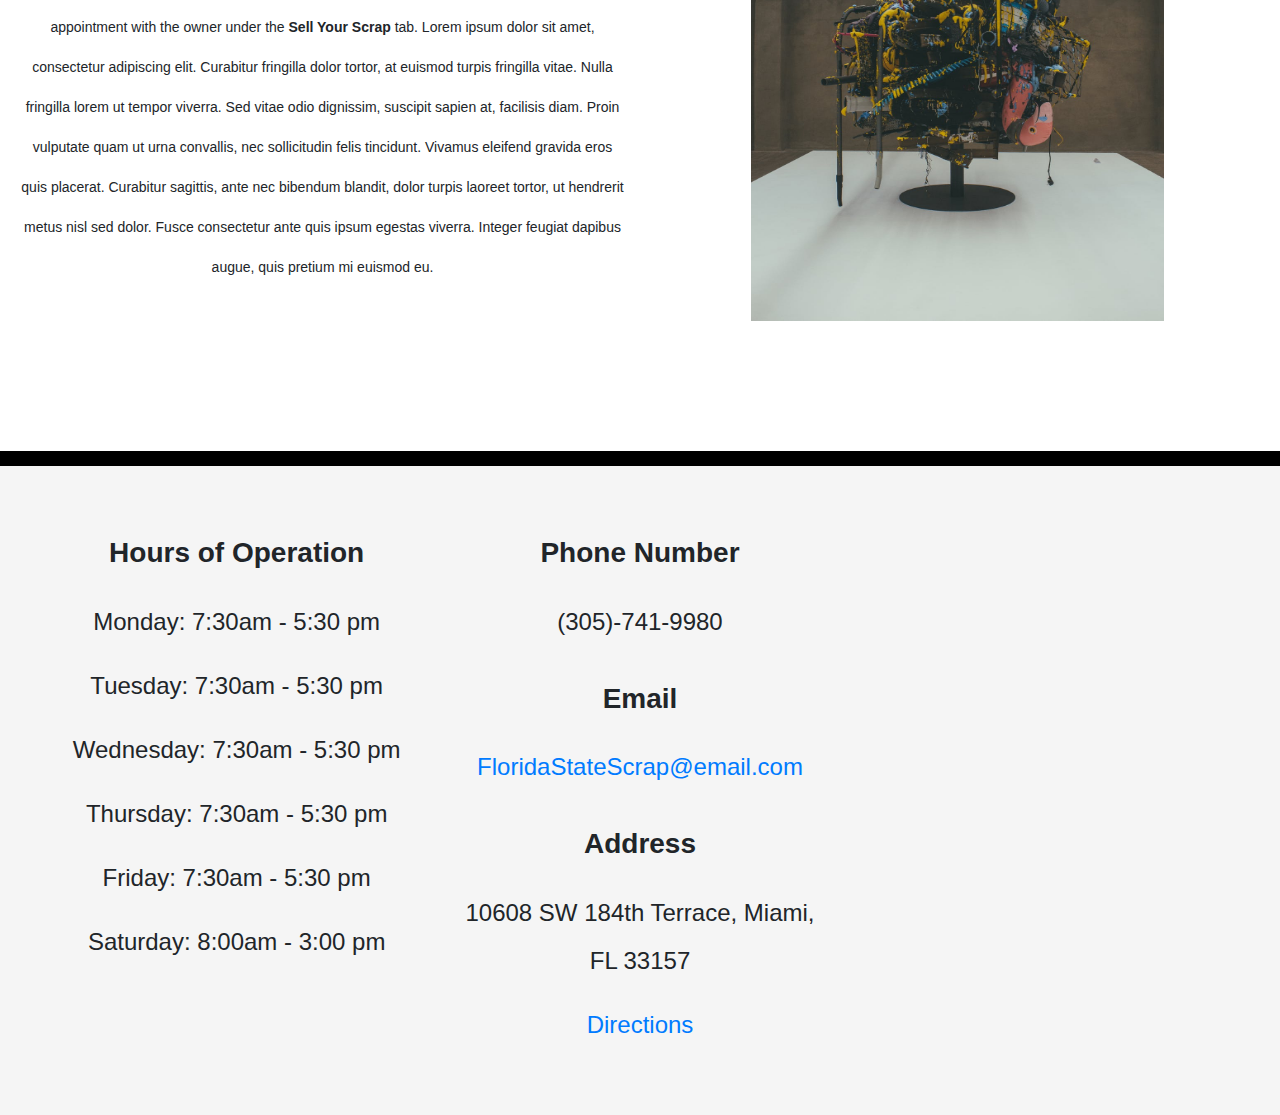
==== commit 1ae16ffd: "font size" ====
--- a/index.html
+++ b/index.html
@@ -1,5 +1,5 @@
 <!DOCTYPE html>
-<html lang="en"><!--update 4-->
+<html lang="en"><!--update 5-->
 <head>
 	<meta charset="utf-8">
 	 <meta name="viewport" content="width=device-width, initial-scale=1, shrink-to-fit=no">
@@ -61,7 +61,7 @@
 		<div class="row">
 
 			<div class="col-sm-6 col-md-6 col-lg-6">
-				<img id="weld" src="img/weld.jpeg">
+				<img class="weld" src="img/weld.jpeg">
 			</div>
 
 			<div class="col-sm-6 col-md-6 col-lg-6">
@@ -70,7 +70,7 @@
 			</div>
 		</div>
 
-		<div id="art" class="row">
+		<div class="row">
 
 			<div class="col-sm-6 col-md-6 col-lg-6">
 				<h1>Simple and Straight Forward</h1>
@@ -78,7 +78,7 @@
 			</div>
 
 			<div class="col-sm-6 col-md-6 col-lg-6">
-				<img src="img/art.jpeg">
+				<img class="art" src="img/art.jpeg">
 			</div>
 
 		</div>
--- a/style.css
+++ b/style.css
@@ -72,10 +72,7 @@
 }
 
 @media screen and (max-width: 500px) {
-	.container-fluid{
-		padding: 0;
-		margin: 0;
-	}
+	
 
 	.navbar-toggle{
 		display: block;
@@ -162,7 +159,7 @@
 		width: 100%;
 	}
 
-	#weld{
+	.weld{
 		width: 100%;
 		height: 100%;
 	}
@@ -172,7 +169,7 @@
 	}
 
 	#mobileHours {
-		display: inline-block;
+		display: inline;
 	}
 
 	form{
@@ -182,6 +179,10 @@
 	#aboutUs p{
 	font-size: 12px;
 	padding: 15px;
+	}
+
+	#homepage{
+		padding: 15px;
 	}
 
 }
@@ -218,7 +219,7 @@
 	text-align: center;
 	padding: 20px;
 	line-height: 2em;
-	font-size: 24px;
+	font-size: 20px;
 }
 
 #homePage h1{
@@ -227,16 +228,23 @@
 
 }
 
-.row img{
+.weld {
 	width: 75%;
 	height: 75%;
 	padding: 20px;
 	margin-top: 75px;
 }
 
+.art {
+	width: 75%;
+	height: 75%;
+	padding: 20px;
+	margin-top: 100px;
+}
+
 
 #homePage p {
-	font-size: 18px;
+	font-size: 14px;
 }
 
 #footer {
